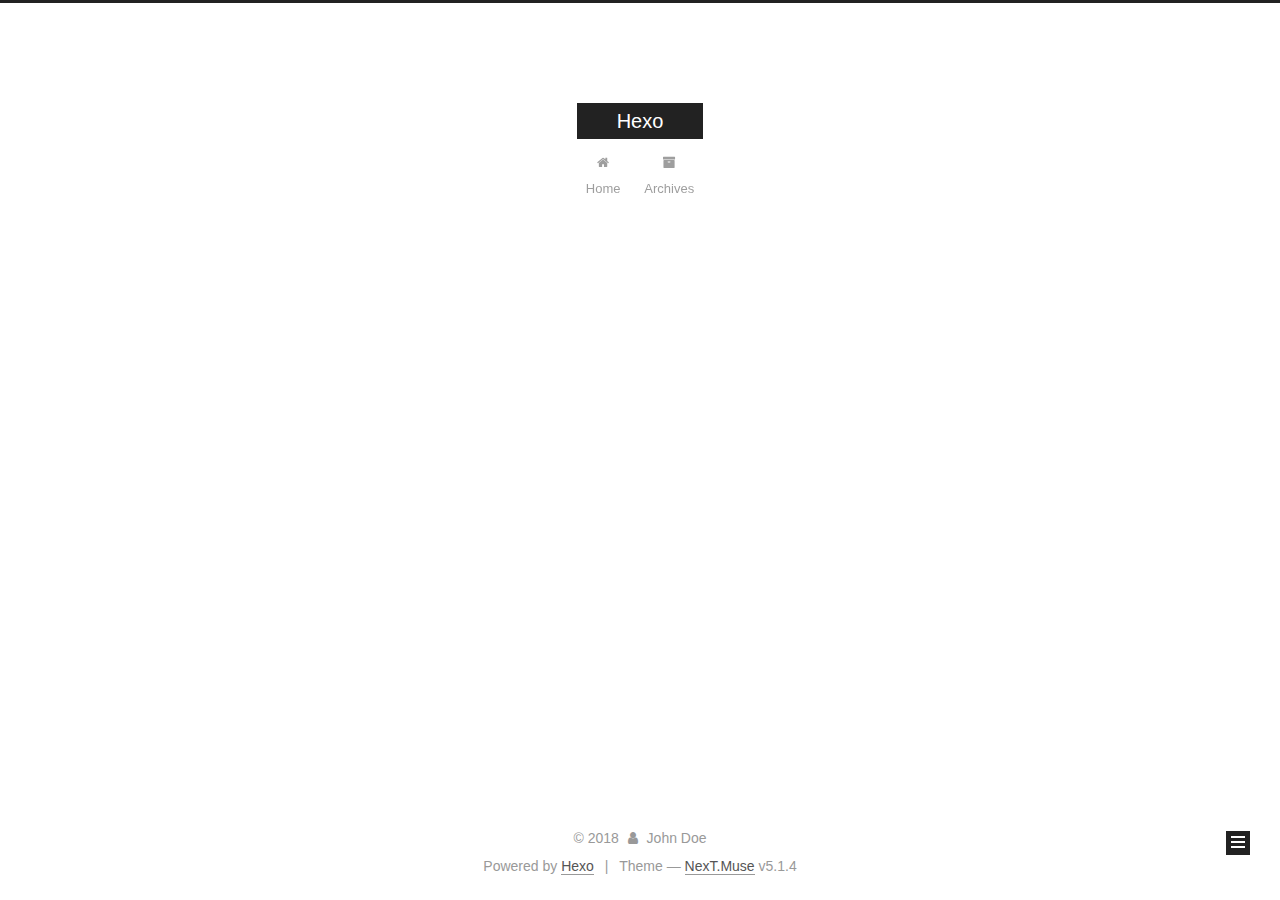
==== archives/index.html @ 078a1661 "Site updated: 2018-10-14 16:38:21" ====
<!DOCTYPE html>



  


<html class="theme-next muse use-motion" lang="">
<head>
  <meta charset="UTF-8"/>
<meta http-equiv="X-UA-Compatible" content="IE=edge" />
<meta name="viewport" content="width=device-width, initial-scale=1, maximum-scale=1"/>
<meta name="theme-color" content="#222">









<meta http-equiv="Cache-Control" content="no-transform" />
<meta http-equiv="Cache-Control" content="no-siteapp" />
















  
  
  <link href="/lib/fancybox/source/jquery.fancybox.css?v=2.1.5" rel="stylesheet" type="text/css" />







<link href="/lib/font-awesome/css/font-awesome.min.css?v=4.6.2" rel="stylesheet" type="text/css" />

<link href="/css/main.css?v=5.1.4" rel="stylesheet" type="text/css" />


  <link rel="apple-touch-icon" sizes="180x180" href="/images/apple-touch-icon-next.png?v=5.1.4">


  <link rel="icon" type="image/png" sizes="32x32" href="/images/favicon-32x32-next.png?v=5.1.4">


  <link rel="icon" type="image/png" sizes="16x16" href="/images/favicon-16x16-next.png?v=5.1.4">


  <link rel="mask-icon" href="/images/logo.svg?v=5.1.4" color="#222">





  <meta name="keywords" content="Hexo, NexT" />










<meta property="og:type" content="website">
<meta property="og:title" content="Hexo">
<meta property="og:url" content="http://yoursite.com/archives/index.html">
<meta property="og:site_name" content="Hexo">
<meta property="og:locale" content="default">
<meta name="twitter:card" content="summary">
<meta name="twitter:title" content="Hexo">



<script type="text/javascript" id="hexo.configurations">
  var NexT = window.NexT || {};
  var CONFIG = {
    root: '/',
    scheme: 'Muse',
    version: '5.1.4',
    sidebar: {"position":"left","display":"post","offset":12,"b2t":false,"scrollpercent":false,"onmobile":false},
    fancybox: true,
    tabs: true,
    motion: {"enable":true,"async":false,"transition":{"post_block":"fadeIn","post_header":"slideDownIn","post_body":"slideDownIn","coll_header":"slideLeftIn","sidebar":"slideUpIn"}},
    duoshuo: {
      userId: '0',
      author: 'Author'
    },
    algolia: {
      applicationID: '',
      apiKey: '',
      indexName: '',
      hits: {"per_page":10},
      labels: {"input_placeholder":"Search for Posts","hits_empty":"We didn't find any results for the search: ${query}","hits_stats":"${hits} results found in ${time} ms"}
    }
  };
</script>



  <link rel="canonical" href="http://yoursite.com/archives/"/>





  <title>Archive | Hexo</title>
  








</head>

<body itemscope itemtype="http://schema.org/WebPage" lang="default">

  
  
    
  

  <div class="container sidebar-position-left page-archive">
    <div class="headband"></div>

    <header id="header" class="header" itemscope itemtype="http://schema.org/WPHeader">
      <div class="header-inner"><div class="site-brand-wrapper">
  <div class="site-meta ">
    

    <div class="custom-logo-site-title">
      <a href="/"  class="brand" rel="start">
        <span class="logo-line-before"><i></i></span>
        <span class="site-title">Hexo</span>
        <span class="logo-line-after"><i></i></span>
      </a>
    </div>
      
        <p class="site-subtitle"></p>
      
  </div>

  <div class="site-nav-toggle">
    <button>
      <span class="btn-bar"></span>
      <span class="btn-bar"></span>
      <span class="btn-bar"></span>
    </button>
  </div>
</div>

<nav class="site-nav">
  

  
    <ul id="menu" class="menu">
      
        
        <li class="menu-item menu-item-home">
          <a href="/" rel="section">
            
              <i class="menu-item-icon fa fa-fw fa-home"></i> <br />
            
            Home
          </a>
        </li>
      
        
        <li class="menu-item menu-item-archives">
          <a href="/archives/" rel="section">
            
              <i class="menu-item-icon fa fa-fw fa-archive"></i> <br />
            
            Archives
          </a>
        </li>
      

      
    </ul>
  

  
</nav>



 </div>
    </header>

    <main id="main" class="main">
      <div class="main-inner">
        <div class="content-wrap">
          <div id="content" class="content">
            

  
  
  
  <div class="post-block archive">
    <div id="posts" class="posts-collapse">
      <span class="archive-move-on"></span>

      <span class="archive-page-counter">
        
        
        
          
        
        Um..! 2 posts in total. Keep on posting.
      </span>

      

        
        
        

        
          
          <div class="collection-title">
            <h1 class="archive-year" id="archive-year-2018">2018</h1>
          </div>
        
        

        

  <article class="post post-type-normal" itemscope itemtype="http://schema.org/Article">
    <header class="post-header">

      <h2 class="post-title">
        
            <a class="post-title-link" href="/2018/10/14/使用hexo搭建属于自己的博客/" itemprop="url">
              
                <span itemprop="name">使用hexo搭建属于自己的博客</span>
              
            </a>
        
      </h2>

      <div class="post-meta">
        <time class="post-time" itemprop="dateCreated"
              datetime="2018-10-14T15:47:25+08:00"
              content="2018-10-14" >
          10-14
        </time>
      </div>

    </header>
  </article>



      

        
        
        

        
        

        

  <article class="post post-type-normal" itemscope itemtype="http://schema.org/Article">
    <header class="post-header">

      <h2 class="post-title">
        
            <a class="post-title-link" href="/2018/10/14/hello-world/" itemprop="url">
              
                <span itemprop="name">Hello World</span>
              
            </a>
        
      </h2>

      <div class="post-meta">
        <time class="post-time" itemprop="dateCreated"
              datetime="2018-10-14T15:17:10+08:00"
              content="2018-10-14" >
          10-14
        </time>
      </div>

    </header>
  </article>



      

    </div>
  </div>
  
  
  

  



          </div>
          


          

        </div>
        
          
  
  <div class="sidebar-toggle">
    <div class="sidebar-toggle-line-wrap">
      <span class="sidebar-toggle-line sidebar-toggle-line-first"></span>
      <span class="sidebar-toggle-line sidebar-toggle-line-middle"></span>
      <span class="sidebar-toggle-line sidebar-toggle-line-last"></span>
    </div>
  </div>

  <aside id="sidebar" class="sidebar">
    
    <div class="sidebar-inner">

      

      

      <section class="site-overview-wrap sidebar-panel sidebar-panel-active">
        <div class="site-overview">
          <div class="site-author motion-element" itemprop="author" itemscope itemtype="http://schema.org/Person">
            
              <p class="site-author-name" itemprop="name">John Doe</p>
              <p class="site-description motion-element" itemprop="description"></p>
          </div>

          <nav class="site-state motion-element">

            
              <div class="site-state-item site-state-posts">
              
                <a href="/archives/">
              
                  <span class="site-state-item-count">2</span>
                  <span class="site-state-item-name">posts</span>
                </a>
              </div>
            

            

            

          </nav>

          

          

          
          

          
          

          

        </div>
      </section>

      

      

    </div>
  </aside>


        
      </div>
    </main>

    <footer id="footer" class="footer">
      <div class="footer-inner">
        <div class="copyright">&copy; <span itemprop="copyrightYear">2018</span>
  <span class="with-love">
    <i class="fa fa-user"></i>
  </span>
  <span class="author" itemprop="copyrightHolder">John Doe</span>

  
</div>


  <div class="powered-by">Powered by <a class="theme-link" target="_blank" href="https://hexo.io">Hexo</a></div>



  <span class="post-meta-divider">|</span>



  <div class="theme-info">Theme &mdash; <a class="theme-link" target="_blank" href="https://github.com/iissnan/hexo-theme-next">NexT.Muse</a> v5.1.4</div>




        







        
      </div>
    </footer>

    
      <div class="back-to-top">
        <i class="fa fa-arrow-up"></i>
        
      </div>
    

    

  </div>

  

<script type="text/javascript">
  if (Object.prototype.toString.call(window.Promise) !== '[object Function]') {
    window.Promise = null;
  }
</script>









  












  
  
    <script type="text/javascript" src="/lib/jquery/index.js?v=2.1.3"></script>
  

  
  
    <script type="text/javascript" src="/lib/fastclick/lib/fastclick.min.js?v=1.0.6"></script>
  

  
  
    <script type="text/javascript" src="/lib/jquery_lazyload/jquery.lazyload.js?v=1.9.7"></script>
  

  
  
    <script type="text/javascript" src="/lib/velocity/velocity.min.js?v=1.2.1"></script>
  

  
  
    <script type="text/javascript" src="/lib/velocity/velocity.ui.min.js?v=1.2.1"></script>
  

  
  
    <script type="text/javascript" src="/lib/fancybox/source/jquery.fancybox.pack.js?v=2.1.5"></script>
  


  


  <script type="text/javascript" src="/js/src/utils.js?v=5.1.4"></script>

  <script type="text/javascript" src="/js/src/motion.js?v=5.1.4"></script>



  
  

  

  


  <script type="text/javascript" src="/js/src/bootstrap.js?v=5.1.4"></script>



  


  




	





  





  












  





  

  

  

  
  

  

  

  

</body>
</html>
---- css/main.css ----
/* normalize.css v3.0.2 | MIT License | git.io/normalize */
html {
  font-family: sans-serif; /* 1 */
  -ms-text-size-adjust: 100%; /* 2 */
  -webkit-text-size-adjust: 100%; /* 2 */
}
body {
  margin: 0;
}
article,
aside,
details,
figcaption,
figure,
footer,
header,
hgroup,
main,
menu,
nav,
section,
summary {
  display: block;
}
audio,
canvas,
progress,
video {
  display: inline-block; /* 1 */
  vertical-align: baseline; /* 2 */
}
audio:not([controls]) {
  display: none;
  height: 0;
}
[hidden],
template {
  display: none;
}
a {
  background-color: transparent;
}
a:active,
a:hover {
  outline: 0;
}
abbr[title] {
  border-bottom: 1px dotted;
}
b,
strong {
  font-weight: bold;
}
dfn {
  font-style: italic;
}
h1 {
  font-size: 2em;
  margin: 0.67em 0;
}
mark {
  background: #ff0;
  color: #000;
}
small {
  font-size: 80%;
}
sub,
sup {
  font-size: 75%;
  line-height: 0;
  position: relative;
  vertical-align: baseline;
}
sup {
  top: -0.5em;
}
sub {
  bottom: -0.25em;
}
img {
  border: 0;
}
svg:not(:root) {
  overflow: hidden;
}
figure {
  margin: 1em 40px;
}
hr {
  -moz-box-sizing: content-box;
  box-sizing: content-box;
  height: 0;
}
pre {
  overflow: auto;
}
code,
kbd,
pre,
samp {
  font-family: monospace, monospace;
  font-size: 1em;
}
button,
input,
optgroup,
select,
textarea {
  color: inherit; /* 1 */
  font: inherit; /* 2 */
  margin: 0; /* 3 */
}
button {
  overflow: visible;
}
button,
select {
  text-transform: none;
}
button,
html input[type="button"],
input[type="reset"],
input[type="submit"] {
  -webkit-appearance: button; /* 2 */
  cursor: pointer; /* 3 */
}
button[disabled],
html input[disabled] {
  cursor: default;
}
button::-moz-focus-inner,
input::-moz-focus-inner {
  border: 0;
  padding: 0;
}
input {
  line-height: normal;
}
input[type="checkbox"],
input[type="radio"] {
  box-sizing: border-box; /* 1 */
  padding: 0; /* 2 */
}
input[type="number"]::-webkit-inner-spin-button,
input[type="number"]::-webkit-outer-spin-button {
  height: auto;
}
input[type="search"] {
  -webkit-appearance: textfield; /* 1 */
  -moz-box-sizing: content-box;
  -webkit-box-sizing: content-box; /* 2 */
  box-sizing: content-box;
}
input[type="search"]::-webkit-search-cancel-button,
input[type="search"]::-webkit-search-decoration {
  -webkit-appearance: none;
}
fieldset {
  border: 1px solid #c0c0c0;
  margin: 0 2px;
  padding: 0.35em 0.625em 0.75em;
}
legend {
  border: 0; /* 1 */
  padding: 0; /* 2 */
}
textarea {
  overflow: auto;
}
optgroup {
  font-weight: bold;
}
table {
  border-collapse: collapse;
  border-spacing: 0;
}
td,
th {
  padding: 0;
}
::selection {
  background: #262a30;
  color: #fff;
}
body {
  position: relative;
  font-family: 'Lato', "PingFang SC", "Microsoft YaHei", sans-serif;
  font-size: 14px;
  line-height: 2;
  color: #555;
  background: #fff;
}
@media (max-width: 767px) {
  body {
    padding-right: 0 !important;
  }
}
@media (min-width: 768px) and (max-width: 991px) {
  body {
    padding-right: 0 !important;
  }
}
@media (min-width: 1600px) {
  body {
    font-size: 16px;
  }
}
h1,
h2,
h3,
h4,
h5,
h6 {
  margin: 0;
  padding: 0;
  font-weight: bold;
  line-height: 1.5;
  font-family: 'Lato', "PingFang SC", "Microsoft YaHei", sans-serif;
}
h2,
h3,
h4,
h5,
h6 {
  margin: 20px 0 15px;
}
h1 {
  font-size: 22px;
}
@media (max-width: 767px) {
  h1 {
    font-size: 18px;
  }
}
h2 {
  font-size: 20px;
}
@media (max-width: 767px) {
  h2 {
    font-size: 16px;
  }
}
h3 {
  font-size: 18px;
}
@media (max-width: 767px) {
  h3 {
    font-size: 14px;
  }
}
h4 {
  font-size: 16px;
}
@media (max-width: 767px) {
  h4 {
    font-size: 12px;
  }
}
h5 {
  font-size: 14px;
}
@media (max-width: 767px) {
  h5 {
    font-size: 10px;
  }
}
h6 {
  font-size: 12px;
}
@media (max-width: 767px) {
  h6 {
    font-size: 8px;
  }
}
p {
  margin: 0 0 20px 0;
}
a {
  color: #555;
  text-decoration: none;
  outline: none;
  border-bottom: 1px solid #999;
  word-wrap: break-word;
}
a:hover {
  color: #222;
  border-bottom-color: #222;
}
blockquote {
  margin: 0;
  padding: 0;
}
img {
  display: block;
  margin: auto;
  max-width: 100%;
  height: auto;
}
hr {
  margin: 40px 0;
  height: 3px;
  border: none;
  background-color: #ddd;
  background-image: repeating-linear-gradient(-45deg, #fff, #fff 4px, transparent 4px, transparent 8px);
}
blockquote {
  padding: 0 15px;
  color: #666;
  border-left: 4px solid #ddd;
}
blockquote cite::before {
  content: "-";
  padding: 0 5px;
}
dt {
  font-weight: 700;
}
dd {
  margin: 0;
  padding: 0;
}
kbd {
  border: 1px solid #ccc;
  border-radius: 0.2em;
  box-shadow: 0.1em 0.1em 0.2em rgba(0,0,0,0.1);
  background-color: #f9f9f9;
  font-family: inherit;
  background-image: -webkit-linear-gradient(top, #eee, #fff, #eee);
  padding: 0.1em 0.3em;
  white-space: nowrap;
}
.text-left {
  text-align: left;
}
.text-center {
  text-align: center;
}
.text-right {
  text-align: right;
}
.text-justify {
  text-align: justify;
}
.text-nowrap {
  white-space: nowrap;
}
.text-lowercase {
  text-transform: lowercase;
}
.text-uppercase {
  text-transform: uppercase;
}
.text-capitalize {
  text-transform: capitalize;
}
.center-block {
  display: block;
  margin-left: auto;
  margin-right: auto;
}
.clearfix:before,
.clearfix:after {
  content: " ";
  display: table;
}
.clearfix:after {
  clear: both;
}
.pullquote {
  width: 45%;
}
.pullquote.left {
  float: left;
  margin-left: 5px;
  margin-right: 10px;
}
.pullquote.right {
  float: right;
  margin-left: 10px;
  margin-right: 5px;
}
.affix.affix.affix {
  position: fixed;
}
.translation {
  margin-top: -20px;
  font-size: 14px;
  color: #999;
}
.scrollbar-measure {
  width: 100px;
  height: 100px;
  overflow: scroll;
  position: absolute;
  top: -9999px;
}
.use-motion .motion-element {
  opacity: 0;
}
table {
  margin: 20px 0;
  width: 100%;
  border-collapse: collapse;
  border-spacing: 0;
  border: 1px solid #ddd;
  font-size: 14px;
  table-layout: fixed;
  word-wrap: break-all;
}
table>tbody>tr:nth-of-type(odd) {
  background-color: #f9f9f9;
}
table>tbody>tr:hover {
  background-color: #f5f5f5;
}
caption,
th,
td {
  padding: 8px;
  text-align: left;
  vertical-align: middle;
  font-weight: normal;
}
th,
td {
  border-bottom: 3px solid #ddd;
  border-right: 1px solid #eee;
}
th {
  padding-bottom: 10px;
  font-weight: 700;
}
td {
  border-bottom-width: 1px;
}
html,
body {
  height: 100%;
}
.container {
  position: relative;
  min-height: 100%;
}
.header-inner {
  margin: 0 auto;
  padding: 100px 0 70px;
  width: 700px;
}
@media (min-width: 1600px) {
  .container .header-inner {
    width: 900px;
  }
}
.main {
  padding-bottom: 150px;
}
.main-inner {
  margin: 0 auto;
  width: 700px;
}
@media (min-width: 1600px) {
  .container .main-inner {
    width: 900px;
  }
}
.footer {
  position: absolute;
  left: 0;
  bottom: 0;
  width: 100%;
  min-height: 50px;
}
.footer-inner {
  box-sizing: border-box;
  margin: 20px auto;
  width: 700px;
}
@media (min-width: 1600px) {
  .container .footer-inner {
    width: 900px;
  }
}
pre,
.highlight {
  overflow: auto;
  margin: 20px 0;
  padding: 0;
  font-size: 13px;
  color: #4d4d4c;
  background: #f7f7f7;
  line-height: 1.6;
}
pre,
code {
  font-family: consolas, Menlo, "PingFang SC", "Microsoft YaHei", monospace;
}
code {
  padding: 2px 4px;
  word-wrap: break-word;
  color: #555;
  background: #eee;
  border-radius: 3px;
  font-size: 13px;
}
pre {
  padding: 10px;
}
pre code {
  padding: 0;
  color: #4d4d4c;
  background: none;
  text-shadow: none;
}
.highlight {
  border-radius: 1px;
}
.highlight pre {
  border: none;
  margin: 0;
  padding: 10px 0;
}
.highlight table {
  margin: 0;
  width: auto;
  border: none;
}
.highlight td {
  border: none;
  padding: 0;
}
.highlight figcaption {
  font-size: 1em;
  color: #4d4d4c;
  line-height: 1em;
  margin-bottom: 1em;
}
.highlight figcaption:before,
.highlight figcaption:after {
  content: " ";
  display: table;
}
.highlight figcaption:after {
  clear: both;
}
.highlight figcaption a {
  float: right;
  color: #4d4d4c;
}
.highlight figcaption a:hover {
  border-bottom-color: #4d4d4c;
}
.highlight .gutter pre {
  padding-left: 10px;
  padding-right: 10px;
  color: #869194;
  text-align: right;
  background-color: #eff2f3;
}
.highlight .code pre {
  width: 100%;
  padding-left: 10px;
  padding-right: 10px;
  background-color: #f7f7f7;
}
.highlight .line {
  height: 20px;
}
.gutter {
  -webkit-user-select: none;
  -moz-user-select: none;
  -ms-user-select: none;
  user-select: none;
}
.gist table {
  width: auto;
}
.gist table td {
  border: none;
}
pre .deletion {
  background: #fdd;
}
pre .addition {
  background: #dfd;
}
pre .meta {
  color: #8959a8;
}
pre .comment {
  color: #8e908c;
}
pre .variable,
pre .attribute,
pre .tag,
pre .regexp,
pre .ruby .constant,
pre .xml .tag .title,
pre .xml .pi,
pre .xml .doctype,
pre .html .doctype,
pre .css .id,
pre .css .class,
pre .css .pseudo {
  color: #c82829;
}
pre .number,
pre .preprocessor,
pre .built_in,
pre .literal,
pre .params,
pre .constant,
pre .command {
  color: #f5871f;
}
pre .ruby .class .title,
pre .css .rules .attribute,
pre .string,
pre .value,
pre .inheritance,
pre .header,
pre .ruby .symbol,
pre .xml .cdata,
pre .special,
pre .number,
pre .formula {
  color: #718c00;
}
pre .title,
pre .css .hexcolor {
  color: #3e999f;
}
pre .function,
pre .python .decorator,
pre .python .title,
pre .ruby .function .title,
pre .ruby .title .keyword,
pre .perl .sub,
pre .javascript .title,
pre .coffeescript .title {
  color: #4271ae;
}
pre .keyword,
pre .javascript .function {
  color: #8959a8;
}
.full-image.full-image.full-image.full-image {
  border: none;
  max-width: 100%;
  width: auto;
  margin: 20px auto 25px;
}
@media (min-width: 992px) {
  .full-image.full-image.full-image.full-image {
    max-width: none;
    width: 110%;
    margin: 25px -5%;
  }
}
.blockquote-center,
.page-home .post-type-quote blockquote,
.page-post-detail .post-type-quote blockquote {
  position: relative;
  margin: 40px 0;
  padding: 0;
  border-left: none;
  text-align: center;
}
.blockquote-center::before,
.page-home .post-type-quote blockquote::before,
.page-post-detail .post-type-quote blockquote::before,
.blockquote-center::after,
.page-home .post-type-quote blockquote::after,
.page-post-detail .post-type-quote blockquote::after {
  position: absolute;
  content: ' ';
  display: block;
  width: 100%;
  height: 24px;
  opacity: 0.2;
  background-repeat: no-repeat;
  background-position: 0 -6px;
  background-size: 22px 22px;
}
.blockquote-center::before,
.page-home .post-type-quote blockquote::before,
.page-post-detail .post-type-quote blockquote::before {
  top: -20px;
  background-image: url("../images/quote-l.svg");
  border-top: 1px solid #ccc;
}
.blockquote-center::after,
.page-home .post-type-quote blockquote::after,
.page-post-detail .post-type-quote blockquote::after {
  bottom: -20px;
  background-image: url("../images/quote-r.svg");
  border-bottom: 1px solid #ccc;
  background-position: 100% 8px;
}
.blockquote-center p,
.page-home .post-type-quote blockquote p,
.page-post-detail .post-type-quote blockquote p,
.blockquote-center div,
.page-home .post-type-quote blockquote div,
.page-post-detail .post-type-quote blockquote div {
  text-align: center;
}
.post .post-body .group-picture img {
  box-sizing: border-box;
  padding: 0 3px;
  border: none;
}
.post .group-picture-row {
  overflow: hidden;
  margin-top: 6px;
}
.post .group-picture-row:first-child {
  margin-top: 0;
}
.post .group-picture-column {
  float: left;
}
.page-post-detail .post-body .group-picture-column {
  float: none;
  margin-top: 10px;
  width: auto !important;
}
.page-post-detail .post-body .group-picture-column img {
  margin: 0 auto;
}
.page-archive .group-picture-container {
  overflow: hidden;
}
.page-archive .group-picture-row {
  float: left;
}
.page-archive .group-picture-row:first-child {
  margin-top: 6px;
}
.page-archive .group-picture-column {
  max-width: 150px;
  max-height: 150px;
}
.post-body .note {
  position: relative;
  padding: 15px;
  margin-bottom: 20px;
  border: 1px solid #eee;
  border-left-width: 5px;
  border-radius: 3px;
}
.post-body .note h2,
.post-body .note h3,
.post-body .note h4,
.post-body .note h5,
.post-body .note h6 {
  margin-top: 0;
  margin-bottom: 0;
  border-bottom: initial;
  padding-top: 0 !important;
}
.post-body .note p:first-child,
.post-body .note ul:first-child,
.post-body .note ol:first-child,
.post-body .note table:first-child,
.post-body .note pre:first-child,
.post-body .note blockquote:first-child {
  margin-top: 0;
}
.post-body .note p:last-child,
.post-body .note ul:last-child,
.post-body .note ol:last-child,
.post-body .note table:last-child,
.post-body .note pre:last-child,
.post-body .note blockquote:last-child {
  margin-bottom: 0;
}
.post-body .note.default {
  border-left-color: #777;
}
.post-body .note.default h2,
.post-body .note.default h3,
.post-body .note.default h4,
.post-body .note.default h5,
.post-body .note.default h6 {
  color: #777;
}
.post-body .note.primary {
  border-left-color: #6f42c1;
}
.post-body .note.primary h2,
.post-body .note.primary h3,
.post-body .note.primary h4,
.post-body .note.primary h5,
.post-body .note.primary h6 {
  color: #6f42c1;
}
.post-body .note.info {
  border-left-color: #428bca;
}
.post-body .note.info h2,
.post-body .note.info h3,
.post-body .note.info h4,
.post-body .note.info h5,
.post-body .note.info h6 {
  color: #428bca;
}
.post-body .note.success {
  border-left-color: #5cb85c;
}
.post-body .note.success h2,
.post-body .note.success h3,
.post-body .note.success h4,
.post-body .note.success h5,
.post-body .note.success h6 {
  color: #5cb85c;
}
.post-body .note.warning {
  border-left-color: #f0ad4e;
}
.post-body .note.warning h2,
.post-body .note.warning h3,
.post-body .note.warning h4,
.post-body .note.warning h5,
.post-body .note.warning h6 {
  color: #f0ad4e;
}
.post-body .note.danger {
  border-left-color: #d9534f;
}
.post-body .note.danger h2,
.post-body .note.danger h3,
.post-body .note.danger h4,
.post-body .note.danger h5,
.post-body .note.danger h6 {
  color: #d9534f;
}
.post-body .label {
  display: inline;
  padding: 0 2px;
  white-space: nowrap;
}
.post-body .label.default {
  background-color: #f0f0f0;
}
.post-body .label.primary {
  background-color: #efe6f7;
}
.post-body .label.info {
  background-color: #e5f2f8;
}
.post-body .label.success {
  background-color: #e7f4e9;
}
.post-body .label.warning {
  background-color: #fcf6e1;
}
.post-body .label.danger {
  background-color: #fae8eb;
}
.post-body .tabs {
  position: relative;
  display: block;
  margin-bottom: 20px;
  padding-top: 10px;
}
.post-body .tabs ul.nav-tabs {
  margin: 0;
  padding: 0;
  display: flex;
  margin-bottom: -1px;
}
@media (max-width: 413px) {
  .post-body .tabs ul.nav-tabs {
    display: block;
    margin-bottom: 5px;
  }
}
.post-body .tabs ul.nav-tabs li.tab {
  list-style-type: none !important;
  margin: 0 0.25em 0 0;
  border-top: 3px solid transparent;
  border-left: 1px solid transparent;
  border-right: 1px solid transparent;
}
@media (max-width: 413px) {
  .post-body .tabs ul.nav-tabs li.tab {
    margin: initial;
    border-top: 1px solid transparent;
    border-left: 3px solid transparent;
    border-right: 1px solid transparent;
    border-bottom: 1px solid transparent;
  }
}
.post-body .tabs ul.nav-tabs li.tab a {
  outline: 0;
  border-bottom: initial;
  display: block;
  line-height: 1.8em;
  padding: 0.25em 0.75em;
  transition-duration: 0.2s;
  transition-timing-function: ease-out;
  transition-delay: 0s;
}
.post-body .tabs ul.nav-tabs li.tab a i {
  width: 1.285714285714286em;
}
.post-body .tabs ul.nav-tabs li.tab.active {
  border-top: 3px solid #fc6423;
  border-left: 1px solid #ddd;
  border-right: 1px solid #ddd;
  background-color: #fff;
}
@media (max-width: 413px) {
  .post-body .tabs ul.nav-tabs li.tab.active {
    border-top: 1px solid #ddd;
    border-left: 3px solid #fc6423;
    border-right: 1px solid #ddd;
    border-bottom: 1px solid #ddd;
  }
}
.post-body .tabs ul.nav-tabs li.tab.active a {
  cursor: default;
  color: #555;
}
.post-body .tabs .tab-content {
  background-color: #fff;
}
.post-body .tabs .tab-content .tab-pane {
  border: 1px solid #ddd;
  padding: 20px 20px 0 20px;
}
.post-body .tabs .tab-content .tab-pane:not(.active) {
  display: none !important;
}
.post-body .tabs .tab-content .tab-pane.active {
  display: block !important;
}
.btn {
  display: inline-block;
  padding: 0 20px;
  font-size: 14px;
  color: #fff;
  background: #222;
  border: 2px solid #222;
  text-decoration: none;
  border-radius: 0;
  transition-property: background-color;
  transition-duration: 0.2s;
  transition-timing-function: ease-in-out;
  transition-delay: 0s;
  line-height: 2;
}
.btn:hover {
  border-color: #222;
  color: #222;
  background: #fff;
}
.btn +.btn {
  margin: 0 0 8px 8px;
}
.btn .fa-fw {
  width: 1.285714285714286em;
  text-align: left;
}
.btn-bar {
  display: block;
  width: 22px;
  height: 2px;
  background: #555;
  border-radius: 1px;
}
.btn-bar+.btn-bar {
  margin-top: 4px;
}
.pagination {
  margin: 120px 0 40px;
  text-align: center;
  border-top: 1px solid #eee;
}
.page-number-basic,
.pagination .prev,
.pagination .next,
.pagination .page-number,
.pagination .space {
  display: inline-block;
  position: relative;
  top: -1px;
  margin: 0 10px;
  padding: 0 11px;
}
@media (max-width: 767px) {
  .page-number-basic,
  .pagination .prev,
  .pagination .next,
  .pagination .page-number,
  .pagination .space {
    margin: 0 5px;
  }
}
.pagination .prev,
.pagination .next,
.pagination .page-number {
  border-bottom: 0;
  border-top: 1px solid #eee;
  transition-property: border-color;
  transition-duration: 0.2s;
  transition-timing-function: ease-in-out;
  transition-delay: 0s;
}
.pagination .prev:hover,
.pagination .next:hover,
.pagination .page-number:hover {
  border-top-color: #222;
}
.pagination .space {
  padding: 0;
  margin: 0;
}
.pagination .prev {
  margin-left: 0;
}
.pagination .next {
  margin-right: 0;
}
.pagination .page-number.current {
  color: #fff;
  background: #ccc;
  border-top-color: #ccc;
}
@media (max-width: 767px) {
  .pagination {
    border-top: none;
  }
  .pagination .prev,
  .pagination .next,
  .pagination .page-number {
    margin-bottom: 10px;
    border-top: 0;
    border-bottom: 1px solid #eee;
    padding: 0 10px;
  }
  .pagination .prev:hover,
  .pagination .next:hover,
  .pagination .page-number:hover {
    border-bottom-color: #222;
  }
}
.comments {
  margin: 60px 20px 0;
}
.tag-cloud {
  text-align: center;
}
.tag-cloud a {
  display: inline-block;
  margin: 10px;
}
.back-to-top {
  box-sizing: border-box;
  position: fixed;
  bottom: -100px;
  right: 30px;
  z-index: 1050;
  padding: 0 6px;
  width: 24px;
  background: #222;
  font-size: 12px;
  opacity: 1;
  color: #fff;
  cursor: pointer;
  text-align: center;
  -webkit-transform: translateZ(0);
  transition-property: bottom;
  transition-duration: 0.2s;
  transition-timing-function: ease-in-out;
  transition-delay: 0s;
}
@media (min-width: 768px) and (max-width: 991px) {
  .back-to-top {
    display: none !important;
  }
}
@media (max-width: 767px) {
  .back-to-top {
    display: none !important;
  }
}
.back-to-top.back-to-top-on {
  bottom: 19px;
}
.header {
  background: transparent;
}
.header-inner {
  position: relative;
}
.headband {
  height: 3px;
  background: #222;
}
.site-meta {
  margin: 0;
  text-align: center;
}
@media (max-width: 767px) {
  .site-meta {
    text-align: center;
  }
}
.brand {
  position: relative;
  display: inline-block;
  padding: 0 40px;
  color: #fff;
  background: #222;
  border-bottom: none;
}
.brand:hover {
  color: #fff;
}
.logo {
  display: inline-block;
  margin-right: 5px;
  line-height: 36px;
  vertical-align: top;
}
.site-title {
  display: inline-block;
  vertical-align: top;
  line-height: 36px;
  font-size: 20px;
  font-weight: normal;
  font-family: 'Lato', "PingFang SC", "Microsoft YaHei", sans-serif;
}
.site-subtitle {
  margin-top: 10px;
  font-size: 13px;
  color: #999;
}
.use-motion .brand {
  opacity: 0;
}
.use-motion .logo,
.use-motion .site-title,
.use-motion .site-subtitle {
  opacity: 0;
  position: relative;
  top: -10px;
}
.site-nav-toggle {
  display: none;
  position: absolute;
  top: 10px;
  left: 10px;
}
@media (max-width: 767px) {
  .site-nav-toggle {
    display: block;
  }
}
.site-nav-toggle button {
  margin-top: 2px;
  padding: 9px 10px;
  background: transparent;
  border: none;
}
@media (max-width: 767px) {
  .site-nav {
    display: none;
    margin: 0 -10px;
    padding: 0 10px;
    clear: both;
    border-top: 1px solid #ddd;
  }
}
@media (min-width: 768px) and (max-width: 991px) {
  .site-nav {
    display: block !important;
  }
}
@media (min-width: 992px) {
  .site-nav {
    display: block !important;
  }
}
.menu {
  margin-top: 20px;
  padding-left: 0;
  text-align: center;
}
.menu .menu-item {
  display: inline-block;
  margin: 0 10px;
  list-style: none;
}
@media screen and (max-width: 767px) {
  .menu .menu-item {
    margin-top: 10px;
  }
}
.menu .menu-item a {
  display: block;
  font-size: 13px;
  line-height: inherit;
  border-bottom: 1px solid transparent;
  transition-property: border-color;
  transition-duration: 0.2s;
  transition-timing-function: ease-in-out;
  transition-delay: 0s;
}
.menu .menu-item a:hover {
  border-bottom-color: #222;
}
.menu .menu-item .fa {
  margin-right: 5px;
}
.use-motion .menu-item {
  opacity: 0;
}
.post-body {
  font-family: 'Lato', "PingFang SC", "Microsoft YaHei", sans-serif;
}
@media (max-width: 767px) {
  .post-body {
    word-break: break-word;
  }
}
.post-body .fancybox img {
  display: block !important;
  margin: 0 auto;
  cursor: pointer;
  cursor: zoom-in;
  cursor: -webkit-zoom-in;
}
.post-body .image-caption,
.post-body .figure .caption {
  margin: -20px auto 15px;
  text-align: center;
  font-size: 14px;
  color: #999;
  font-weight: bold;
  line-height: 1;
}
.post-sticky-flag {
  display: inline-block;
  font-size: 16px;
  -ms-transform: rotate(30deg);
  -webkit-transform: rotate(30deg);
  -moz-transform: rotate(30deg);
  -ms-transform: rotate(30deg);
  -o-transform: rotate(30deg);
  transform: rotate(30deg);
}
.use-motion .post-block,
.use-motion .pagination,
.use-motion .comments {
  opacity: 0;
}
.use-motion .post-header {
  opacity: 0;
}
.use-motion .post-body {
  opacity: 0;
}
.use-motion .collection-title {
  opacity: 0;
}
.posts-expand {
  padding-top: 40px;
}
@media (max-width: 767px) {
  .posts-expand {
    margin: 0 20px;
  }
  .post-body pre .gutter pre {
    padding-right: 10px;
  }
  .post-body .highlight {
    margin-left: 0px;
    margin-right: 0px;
    padding: 0;
  }
  .post-body .highlight .gutter pre {
    padding-right: 10px;
  }
}
@media (min-width: 992px) {
  .posts-expand .post-body {
    text-align: justify;
  }
}
.posts-expand .post-body h2,
.posts-expand .post-body h3,
.posts-expand .post-body h4,
.posts-expand .post-body h5,
.posts-expand .post-body h6 {
  padding-top: 10px;
}
.posts-expand .post-body h2 .header-anchor,
.posts-expand .post-body h3 .header-anchor,
.posts-expand .post-body h4 .header-anchor,
.posts-expand .post-body h5 .header-anchor,
.posts-expand .post-body h6 .header-anchor {
  float: right;
  margin-left: 10px;
  color: #ccc;
  border-bottom-style: none;
  visibility: hidden;
}
.posts-expand .post-body h2 .header-anchor:hover,
.posts-expand .post-body h3 .header-anchor:hover,
.posts-expand .post-body h4 .header-anchor:hover,
.posts-expand .post-body h5 .header-anchor:hover,
.posts-expand .post-body h6 .header-anchor:hover {
  color: inherit;
}
.posts-expand .post-body h2:hover .header-anchor,
.posts-expand .post-body h3:hover .header-anchor,
.posts-expand .post-body h4:hover .header-anchor,
.posts-expand .post-body h5:hover .header-anchor,
.posts-expand .post-body h6:hover .header-anchor {
  visibility: visible;
}
.posts-expand .post-body ul li {
  list-style: circle;
}
.posts-expand .post-body img {
  box-sizing: border-box;
  margin: auto;
  padding: 3px;
  border: 1px solid #ddd;
}
.posts-expand .post-body .fancybox img {
  margin: 0 auto 25px;
}
@media (max-width: 767px) {
  .posts-collapse {
    margin: 0 20px;
  }
  .posts-collapse .post-title,
  .posts-collapse .post-meta {
    display: block;
    width: auto;
    text-align: left;
  }
}
.posts-collapse {
  position: relative;
  z-index: 1010;
  margin-left: 55px;
}
.posts-collapse::after {
  content: " ";
  position: absolute;
  top: 20px;
  left: 0;
  margin-left: -2px;
  width: 4px;
  height: 100%;
  background: #f5f5f5;
  z-index: -1;
}
@media (max-width: 767px) {
  .posts-collapse {
    margin: 0 20px;
  }
}
.posts-collapse .collection-title {
  position: relative;
  margin: 60px 0;
}
.posts-collapse .collection-title h1,
.posts-collapse .collection-title h2 {
  margin-left: 20px;
}
.posts-collapse .collection-title small {
  color: #bbb;
  margin-left: 5px;
}
.posts-collapse .collection-title::before {
  content: " ";
  position: absolute;
  left: 0;
  top: 50%;
  margin-left: -4px;
  margin-top: -4px;
  width: 8px;
  height: 8px;
  background: #bbb;
  border-radius: 50%;
}
.posts-collapse .post {
  margin: 30px 0;
}
.posts-collapse .post-header {
  position: relative;
  transition-duration: 0.2s;
  transition-timing-function: ease-in-out;
  transition-delay: 0s;
  transition-property: border;
  border-bottom: 1px dashed #ccc;
}
.posts-collapse .post-header::before {
  content: " ";
  position: absolute;
  left: 0;
  top: 12px;
  width: 6px;
  height: 6px;
  margin-left: -4px;
  background: #bbb;
  border-radius: 50%;
  border: 1px solid #fff;
  transition-duration: 0.2s;
  transition-timing-function: ease-in-out;
  transition-delay: 0s;
  transition-property: background;
}
.posts-collapse .post-header:hover {
  border-bottom-color: #666;
}
.posts-collapse .post-header:hover::before {
  background: #222;
}
.posts-collapse .post-meta {
  position: absolute;
  font-size: 12px;
  left: 20px;
  top: 5px;
}
.posts-collapse .post-comments-count {
  display: none;
}
.posts-collapse .post-title {
  margin-left: 60px;
  font-size: 16px;
  font-weight: normal;
  line-height: inherit;
}
.posts-collapse .post-title::after {
  margin-left: 3px;
  opacity: 0.6;
}
.posts-collapse .post-title a {
  color: #666;
  border-bottom: none;
}
.page-home .post-type-quote .post-header,
.page-post-detail .post-type-quote .post-header,
.page-home .post-type-quote .post-tags,
.page-post-detail .post-type-quote .post-tags {
  display: none;
}
.posts-expand .post-title {
  text-align: center;
  word-break: break-word;
  font-weight: 400;
}
.posts-expand .post-title-link {
  display: inline-block;
  position: relative;
  color: #555;
  border-bottom: none;
  line-height: 1.2;
  vertical-align: top;
}
.posts-expand .post-title-link::before {
  content: "";
  position: absolute;
  width: 100%;
  height: 2px;
  bottom: 0;
  left: 0;
  background-color: #000;
  visibility: hidden;
  -webkit-transform: scaleX(0);
  -moz-transform: scaleX(0);
  -ms-transform: scaleX(0);
  -o-transform: scaleX(0);
  transform: scaleX(0);
  transition-duration: 0.2s;
  transition-timing-function: ease-in-out;
  transition-delay: 0s;
}
.posts-expand .post-title-link:hover::before {
  visibility: visible;
  -webkit-transform: scaleX(1);
  -moz-transform: scaleX(1);
  -ms-transform: scaleX(1);
  -o-transform: scaleX(1);
  transform: scaleX(1);
}
.posts-expand .post-title-link .fa {
  font-size: 16px;
}
.posts-expand .post-meta {
  margin: 3px 0 60px 0;
  color: #999;
  font-family: 'Lato', "PingFang SC", "Microsoft YaHei", sans-serif;
  font-size: 12px;
  text-align: center;
}
.posts-expand .post-meta .post-category-list {
  display: inline-block;
  margin: 0;
  padding: 3px;
}
.posts-expand .post-meta .post-category-list-link {
  color: #999;
}
.posts-expand .post-meta .post-description {
  font-size: 14px;
  margin-top: 2px;
}
.post-meta-divider {
  margin: 0 0.5em;
}
.post-meta-item-icon {
  margin-right: 3px;
}
@media (min-width: 768px) and (max-width: 991px) {
  .post-meta-item-icon {
    display: inline-block;
  }
}
@media (max-width: 767px) {
  .post-meta-item-icon {
    display: inline-block;
  }
}
@media (min-width: 768px) and (max-width: 991px) {
  .post-meta-item-text {
    display: none;
  }
}
@media (max-width: 767px) {
  .post-meta-item-text {
    display: none;
  }
}
@media (max-width: 767px) {
  .posts-expand .post-comments-count {
    display: none;
  }
}
.post-button {
  margin-top: 40px;
}
.posts-expand .post-tags {
  margin-top: 40px;
  text-align: center;
}
.posts-expand .post-tags a {
  display: inline-block;
  margin-right: 10px;
  font-size: 13px;
}
.post-nav {
  display: table;
  margin-top: 15px;
  width: 100%;
  border-top: 1px solid #eee;
}
.post-nav-divider {
  display: table-cell;
  width: 10%;
}
.post-nav-item {
  display: table-cell;
  padding: 10px 0 0 0;
  width: 45%;
  vertical-align: top;
}
.post-nav-item a {
  position: relative;
  display: block;
  line-height: 25px;
  font-size: 14px;
  color: #555;
  border-bottom: none;
}
.post-nav-item a:hover {
  color: #222;
  border-bottom: none;
}
.post-nav-item a:active {
  top: 2px;
}
.post-nav-item .fa {
  position: absolute;
  top: 8px;
  left: 0;
  font-size: 12px;
}
.post-nav-next a {
  padding-left: 15px;
}
.post-nav-prev {
  text-align: right;
}
.post-nav-prev a {
  padding-right: 15px;
}
.post-nav-prev .fa {
  right: 0;
  left: auto;
}
.posts-expand .post-eof {
  display: block;
  margin: 80px auto 60px;
  width: 8%;
  height: 1px;
  background: #ccc;
  text-align: center;
}
.post:last-child .post-eof.post-eof.post-eof {
  display: none;
}
.post-gallery {
  display: table;
  table-layout: fixed;
  width: 100%;
  border-collapse: separate;
}
.post-gallery-row {
  display: table-row;
}
.post-gallery .post-gallery-img {
  display: table-cell;
  text-align: center;
  vertical-align: middle;
  border: none;
}
.post-gallery .post-gallery-img img {
  max-width: 100%;
  max-height: 100%;
  border: none;
}
.fancybox-close,
.fancybox-close:hover {
  border: none;
}
.rtl.post-body p,
.rtl.post-body a,
.rtl.post-body h1,
.rtl.post-body h2,
.rtl.post-body h3,
.rtl.post-body h4,
.rtl.post-body h5,
.rtl.post-body h6,
.rtl.post-body li,
.rtl.post-body ul,
.rtl.post-body ol {
  direction: rtl;
  font-family: UKIJ Ekran;
}
.rtl.post-title {
  font-family: UKIJ Ekran;
}
.sidebar {
  position: fixed;
  right: 0;
  top: 0;
  bottom: 0;
  width: 0;
  z-index: 1040;
  box-shadow: inset 0 2px 6px #000;
  background: #222;
  -webkit-transform: translateZ(0);
}
.sidebar a {
  color: #999;
  border-bottom-color: #555;
}
.sidebar a:hover {
  color: #eee;
}
@media (min-width: 768px) and (max-width: 991px) {
  .sidebar {
    display: none !important;
  }
}
@media (max-width: 767px) {
  .sidebar {
    display: none !important;
  }
}
.sidebar-inner {
  position: relative;
  padding: 20px 10px;
  color: #999;
  text-align: center;
}
.site-overview-wrap {
  overflow: hidden;
}
.site-overview {
  overflow-y: auto;
  overflow-x: hidden;
}
.sidebar-toggle {
  position: fixed;
  right: 30px;
  bottom: 45px;
  width: 14px;
  height: 14px;
  padding: 5px;
  background: #222;
  line-height: 0;
  z-index: 1050;
  cursor: pointer;
  -webkit-transform: translateZ(0);
}
@media (min-width: 768px) and (max-width: 991px) {
  .sidebar-toggle {
    display: none !important;
  }
}
@media (max-width: 767px) {
  .sidebar-toggle {
    display: none !important;
  }
}
.sidebar-toggle-line {
  position: relative;
  display: inline-block;
  vertical-align: top;
  height: 2px;
  width: 100%;
  background: #fff;
  margin-top: 3px;
}
.sidebar-toggle-line:first-child {
  margin-top: 0;
}
.site-author-image {
  display: block;
  margin: 0 auto;
  padding: 2px;
  max-width: 96px;
  height: auto;
  border: 2px solid #333;
}
.site-author-name {
  margin: 5px 0 0;
  text-align: center;
  color: #f5f5f5;
  font-weight: normal;
}
.site-description {
  margin-top: 5px;
  text-align: center;
  font-size: 14px;
  color: #999;
}
.site-state {
  overflow: hidden;
  line-height: 1.4;
  white-space: nowrap;
  text-align: center;
}
.site-state-item {
  display: inline-block;
  padding: 0 15px;
  border-left: 1px solid #333;
}
.site-state-item:first-child {
  border-left: none;
}
.site-state-item a {
  border-bottom: none;
}
.site-state-item-count {
  display: block;
  text-align: center;
  color: inherit;
  font-weight: 600;
  font-size: 18px;
}
.site-state-item-name {
  font-size: 13px;
  color: inherit;
}
.feed-link {
  margin-top: 20px;
}
.feed-link a {
  display: inline-block;
  padding: 0 15px;
  color: #fc6423;
  border: 1px solid #fc6423;
  border-radius: 4px;
}
.feed-link a i {
  color: #fc6423;
  font-size: 14px;
}
.feed-link a:hover {
  color: #fff;
  background: #fc6423;
}
.feed-link a:hover i {
  color: #fff;
}
.links-of-author {
  margin-top: 20px;
}
.links-of-author a {
  display: inline-block;
  vertical-align: middle;
  margin-right: 10px;
  margin-bottom: 10px;
  border-bottom-color: #555;
  font-size: 13px;
}
.links-of-author a:before {
  display: inline-block;
  vertical-align: middle;
  margin-right: 3px;
  content: " ";
  width: 4px;
  height: 4px;
  border-radius: 50%;
  background: #5d535b;
}
.links-of-blogroll {
  font-size: 13px;
}
.links-of-blogroll-title {
  margin-top: 20px;
  font-size: 14px;
  font-weight: 600;
}
.links-of-blogroll-list {
  margin: 0;
  padding: 0;
  list-style: none;
}
.links-of-blogroll-item {
  padding: 2px 10px;
}
.links-of-blogroll-item a {
  max-width: 280px;
  box-sizing: border-box;
  display: inline-block;
  overflow: hidden;
  white-space: nowrap;
  text-overflow: ellipsis;
}
.sidebar-nav {
  margin: 0 0 20px;
  padding-left: 0;
}
.sidebar-nav li {
  display: inline-block;
  cursor: pointer;
  border-bottom: 1px solid transparent;
  font-size: 14px;
  color: #555;
}
.sidebar-nav li:hover {
  color: #f5f5f5;
}
.page-post-detail .sidebar-nav-toc {
  padding: 0 5px;
}
.page-post-detail .sidebar-nav-overview {
  margin-left: 10px;
}
.sidebar-nav .sidebar-nav-active {
  color: #87daff;
  border-bottom-color: #87daff;
}
.sidebar-nav .sidebar-nav-active:hover {
  color: #87daff;
}
.sidebar-panel {
  display: none;
}
.sidebar-panel-active {
  display: block;
}
.post-toc-empty {
  font-size: 14px;
  color: #666;
}
.post-toc-wrap {
  overflow: hidden;
}
.post-toc {
  overflow: auto;
}
.post-toc ol {
  margin: 0;
  padding: 0 2px 5px 10px;
  text-align: left;
  list-style: none;
  font-size: 14px;
}
.post-toc ol > ol {
  padding-left: 0;
}
.post-toc ol a {
  transition-duration: 0.2s;
  transition-timing-function: ease-in-out;
  transition-delay: 0s;
  transition-property: all;
  color: #999;
  border-bottom-color: #555;
}
.post-toc ol a:hover {
  color: #ccc;
  border-bottom-color: #ccc;
}
.post-toc .nav-item {
  overflow: hidden;
  text-overflow: ellipsis;
  text-align: justify;
  white-space: nowrap;
  line-height: 1.8;
}
.post-toc .nav .nav-child {
  display: none;
}
.post-toc .nav .active > .nav-child {
  display: block;
}
.post-toc .nav .active-current > .nav-child {
  display: block;
}
.post-toc .nav .active-current > .nav-child > .nav-item {
  display: block;
}
.post-toc .nav .active > a {
  color: #87daff;
  border-bottom-color: #87daff;
}
.post-toc .nav .active-current > a {
  color: #87daff;
}
.post-toc .nav .active-current > a:hover {
  color: #87daff;
}
.footer {
  font-size: 14px;
  color: #999;
}
.footer img {
  border: none;
}
.footer-inner {
  text-align: center;
}
.with-love {
  display: inline-block;
  margin: 0 5px;
}
.powered-by,
.theme-info {
  display: inline-block;
}
.cc-license {
  margin-top: 10px;
  text-align: center;
}
.cc-license .cc-opacity {
  opacity: 0.7;
  border-bottom: none;
}
.cc-license .cc-opacity:hover {
  opacity: 0.9;
}
.cc-license img {
  display: inline-block;
}
.theme-next #ds-thread #ds-reset {
  color: #555;
}
.theme-next #ds-thread #ds-reset .ds-replybox {
  margin-bottom: 30px;
}
.theme-next #ds-thread #ds-reset .ds-replybox .ds-avatar,
.theme-next #ds-reset .ds-avatar img {
  box-shadow: none;
}
.theme-next #ds-thread #ds-reset .ds-textarea-wrapper {
  border-color: #c7d4e1;
  background: none;
  border-top-right-radius: 3px;
  border-top-left-radius: 3px;
}
.theme-next #ds-thread #ds-reset .ds-textarea-wrapper textarea {
  height: 60px;
}
.theme-next #ds-reset .ds-rounded-top {
  border-radius: 0;
}
.theme-next #ds-thread #ds-reset .ds-post-toolbar {
  box-sizing: border-box;
  border: 1px solid #c7d4e1;
  background: #f6f8fa;
}
.theme-next #ds-thread #ds-reset .ds-post-options {
  height: 40px;
  border: none;
  background: none;
}
.theme-next #ds-thread #ds-reset .ds-toolbar-buttons {
  top: 11px;
}
.theme-next #ds-thread #ds-reset .ds-sync {
  top: 5px;
}
.theme-next #ds-thread #ds-reset .ds-post-button {
  top: 4px;
  right: 5px;
  width: 90px;
  height: 30px;
  border: 1px solid #c5ced7;
  border-radius: 3px;
  background-image: linear-gradient(#fbfbfc, #f5f7f9);
  color: #60676d;
}
.theme-next #ds-thread #ds-reset .ds-post-button:hover {
  background-position: 0 -30px;
  color: #60676d;
}
.theme-next #ds-thread #ds-reset .ds-comments-info {
  padding: 10px 0;
}
.theme-next #ds-thread #ds-reset .ds-sort {
  display: none;
}
.theme-next #ds-thread #ds-reset li.ds-tab a.ds-current {
  border: none;
  background: #f6f8fa;
  color: #60676d;
}
.theme-next #ds-thread #ds-reset li.ds-tab a.ds-current:hover {
  background-color: #e9f0f7;
  color: #60676d;
}
.theme-next #ds-thread #ds-reset li.ds-tab a {
  border-radius: 2px;
  padding: 5px;
}
.theme-next #ds-thread #ds-reset .ds-login-buttons p {
  color: #999;
  line-height: 36px;
}
.theme-next #ds-thread #ds-reset .ds-login-buttons .ds-service-list li {
  height: 28px;
}
.theme-next #ds-thread #ds-reset .ds-service-list a {
  background: none;
  padding: 5px;
  border: 1px solid;
  border-radius: 3px;
  text-align: center;
}
.theme-next #ds-thread #ds-reset .ds-service-list a:hover {
  color: #fff;
  background: #666;
}
.theme-next #ds-thread #ds-reset .ds-service-list .ds-weibo {
  color: #fc9b00;
  border-color: #fc9b00;
}
.theme-next #ds-thread #ds-reset .ds-service-list .ds-weibo:hover {
  background: #fc9b00;
}
.theme-next #ds-thread #ds-reset .ds-service-list .ds-qq {
  color: #60a3ec;
  border-color: #60a3ec;
}
.theme-next #ds-thread #ds-reset .ds-service-list .ds-qq:hover {
  background: #60a3ec;
}
.theme-next #ds-thread #ds-reset .ds-service-list .ds-renren {
  color: #2e7ac4;
  border-color: #2e7ac4;
}
.theme-next #ds-thread #ds-reset .ds-service-list .ds-renren:hover {
  background: #2e7ac4;
}
.theme-next #ds-thread #ds-reset .ds-service-list .ds-douban {
  color: #37994c;
  border-color: #37994c;
}
.theme-next #ds-thread #ds-reset .ds-service-list .ds-douban:hover {
  background: #37994c;
}
.theme-next #ds-thread #ds-reset .ds-service-list .ds-kaixin {
  color: #fef20d;
  border-color: #fef20d;
}
.theme-next #ds-thread #ds-reset .ds-service-list .ds-kaixin:hover {
  background: #fef20d;
}
.theme-next #ds-thread #ds-reset .ds-service-list .ds-netease {
  color: #f00;
  border-color: #f00;
}
.theme-next #ds-thread #ds-reset .ds-service-list .ds-netease:hover {
  background: #f00;
}
.theme-next #ds-thread #ds-reset .ds-service-list .ds-sohu {
  color: #ffcb05;
  border-color: #ffcb05;
}
.theme-next #ds-thread #ds-reset .ds-service-list .ds-sohu:hover {
  background: #ffcb05;
}
.theme-next #ds-thread #ds-reset .ds-service-list .ds-baidu {
  color: #2831e0;
  border-color: #2831e0;
}
.theme-next #ds-thread #ds-reset .ds-service-list .ds-baidu:hover {
  background: #2831e0;
}
.theme-next #ds-thread #ds-reset .ds-service-list .ds-google {
  color: #166bec;
  border-color: #166bec;
}
.theme-next #ds-thread #ds-reset .ds-service-list .ds-google:hover {
  background: #166bec;
}
.theme-next #ds-thread #ds-reset .ds-service-list .ds-weixin {
  color: #00ce0d;
  border-color: #00ce0d;
}
.theme-next #ds-thread #ds-reset .ds-service-list .ds-weixin:hover {
  background: #00ce0d;
}
.theme-next #ds-thread #ds-reset .ds-service-list .ds-more-services {
  border: none;
}
.theme-next #ds-thread #ds-reset .ds-service-list .ds-more-services:hover {
  background: none;
}
.theme-next #ds-reset .duoshuo-ua-admin {
  display: inline-block;
  color: #f00;
}
.theme-next #ds-reset .duoshuo-ua-platform,
.theme-next #ds-reset .duoshuo-ua-browser {
  color: #ccc;
}
.theme-next #ds-reset .duoshuo-ua-platform .fa,
.theme-next #ds-reset .duoshuo-ua-browser .fa {
  display: inline-block;
  margin-right: 3px;
}
.theme-next #ds-reset .duoshuo-ua-separator {
  display: inline-block;
  margin-left: 5px;
}
.theme-next .this_ua {
  background-color: #ccc !important;
  border-radius: 4px;
  padding: 0 5px !important;
  margin: 1px 1px !important;
  border: 1px solid #bbb !important;
  color: #fff;
  display: inline-block !important;
}
.theme-next .this_ua.admin {
  background-color: #d9534f !important;
  border-color: #d9534f !important;
}
.theme-next .this_ua.platform.iOS,
.theme-next .this_ua.platform.Mac,
.theme-next .this_ua.platform.Windows {
  background-color: #39b3d7 !important;
  border-color: #46b8da !important;
}
.theme-next .this_ua.platform.Linux {
  background-color: #3a3a3a !important;
  border-color: #1f1f1f !important;
}
.theme-next .this_ua.platform.Android {
  background-color: #00c47d !important;
  border-color: #01b171 !important;
}
.theme-next .this_ua.browser.Mobile,
.theme-next .this_ua.browser.Chrome {
  background-color: #5cb85c !important;
  border-color: #4cae4c !important;
}
.theme-next .this_ua.browser.Firefox {
  background-color: #f0ad4e !important;
  border-color: #eea236 !important;
}
.theme-next .this_ua.browser.Maxthon,
.theme-next .this_ua.browser.IE {
  background-color: #428bca !important;
  border-color: #357ebd !important;
}
.theme-next .this_ua.browser.baidu,
.theme-next .this_ua.browser.UCBrowser,
.theme-next .this_ua.browser.Opera {
  background-color: #d9534f !important;
  border-color: #d43f3a !important;
}
.theme-next .this_ua.browser.Android,
.theme-next .this_ua.browser.QQBrowser {
  background-color: #78ace9 !important;
  border-color: #4cae4c !important;
}
.post-spread {
  margin-top: 20px;
  text-align: center;
}
.jiathis_style {
  display: inline-block;
}
.jiathis_style a {
  border: none;
}
.fa {
  font-family: FontAwesome !important;
}
.post-spread {
  margin-top: 20px;
  text-align: center;
}
.bdshare-slide-button-box a {
  border: none;
}
.bdsharebuttonbox {
  display: inline-block;
}
.bdsharebuttonbox a {
  border: none;
}
.local-search-pop-overlay {
  position: fixed;
  width: 100%;
  height: 100%;
  top: 0;
  left: 0;
  z-index: 2080;
  background-color: rgba(0,0,0,0.3);
}
.local-search-popup {
  display: none;
  position: fixed;
  top: 10%;
  left: 50%;
  margin-left: -350px;
  width: 700px;
  height: 80%;
  padding: 0;
  background: #fff;
  color: #333;
  z-index: 9999;
  border-radius: 5px;
}
@media (max-width: 767px) {
  .local-search-popup {
    padding: 0;
    top: 0;
    left: 0;
    margin: 0;
    width: 100%;
    height: 100%;
    border-radius: 0;
  }
}
.local-search-popup ul.search-result-list {
  padding: 0;
  margin: 0 5px;
}
.local-search-popup p.search-result {
  border-bottom: 1px dashed #ccc;
  padding: 5px 0;
}
.local-search-popup a.search-result-title {
  font-weight: bold;
  font-size: 16px;
}
.local-search-popup .search-keyword {
  border-bottom: 1px dashed #f00;
  font-weight: bold;
  color: #f00;
}
.local-search-popup .local-search-header {
  padding: 5px;
  height: 36px;
  background: #f5f5f5;
  border-top-left-radius: 5px;
  border-top-right-radius: 5px;
}
.local-search-popup #local-search-result {
  overflow: auto;
  position: relative;
  padding: 5px 25px;
  height: calc(100% - 55px);
}
.local-search-popup .local-search-input-wrapper {
  display: inline-block;
  width: calc(100% - 90px);
  height: 36px;
  line-height: 36px;
  padding: 0 5px;
}
.local-search-popup .local-search-input-wrapper input {
  padding: 8px 0;
  height: 20px;
  display: block;
  width: 100%;
  outline: none;
  border: none;
  background: transparent;
  vertical-align: middle;
}
.local-search-popup .search-icon,
.local-search-popup .popup-btn-close {
  display: inline-block;
  font-size: 18px;
  color: #999;
  height: 36px;
  width: 18px;
  padding-left: 10px;
  padding-right: 10px;
}
.local-search-popup .search-icon {
  float: left;
}
.local-search-popup .popup-btn-close {
  border-left: 1px solid #eee;
  float: right;
  cursor: pointer;
}
.local-search-popup #no-result {
  position: absolute;
  left: 50%;
  top: 50%;
  -webkit-transform: translate(-50%, -50%);
  -webkit-transform: translate(-50%, -50%);
  -moz-transform: translate(-50%, -50%);
  -ms-transform: translate(-50%, -50%);
  -o-transform: translate(-50%, -50%);
  transform: translate(-50%, -50%);
  color: #ccc;
}
.site-uv,
.site-pv,
.page-pv {
  display: inline-block;
}
.site-uv .busuanzi-value,
.site-pv .busuanzi-value,
.page-pv .busuanzi-value {
  margin: 0 5px;
}
.site-uv {
  margin-right: 10px;
}
.site-uv::after {
  content: "|";
  padding-left: 10px;
}
.page-archive .archive-page-counter {
  position: relative;
  top: 3px;
  left: 20px;
}
@media (max-width: 767px) {
  .page-archive .archive-page-counter {
    top: 5px;
  }
}
.page-archive .posts-collapse .archive-move-on {
  position: absolute;
  top: 11px;
  left: 0;
  margin-left: -6px;
  width: 10px;
  height: 10px;
  opacity: 0.5;
  background: #555;
  border: 1px solid #fff;
  border-radius: 50%;
}
.category-all-page .category-all-title {
  text-align: center;
}
.category-all-page .category-all {
  margin-top: 20px;
}
.category-all-page .category-list {
  margin: 0;
  padding: 0;
  list-style: none;
}
.category-all-page .category-list-item {
  margin: 5px 10px;
}
.category-all-page .category-list-count {
  color: #bbb;
}
.category-all-page .category-list-count:before {
  display: inline;
  content: " (";
}
.category-all-page .category-list-count:after {
  display: inline;
  content: ") ";
}
.category-all-page .category-list-child {
  padding-left: 10px;
}
#schedule ul#event-list {
  padding-left: 30px;
}
#schedule ul#event-list hr {
  margin: 20px 0 45px 0 !important;
  background: #222;
}
#schedule ul#event-list hr:after {
  display: inline-block;
  content: 'NOW';
  background: #222;
  color: #fff;
  font-weight: bold;
  text-align: right;
  padding: 0 5px;
}
#schedule ul#event-list li.event {
  margin: 20px 0px;
  background: #f9f9f9;
  padding-left: 10px;
  min-height: 40px;
}
#schedule ul#event-list li.event h2.event-summary {
  margin: 0;
  padding-bottom: 3px;
}
#schedule ul#event-list li.event h2.event-summary:before {
  display: inline-block;
  font-family: FontAwesome;
  font-size: 8px;
  content: '\f111';
  vertical-align: middle;
  margin-right: 25px;
  color: #bbb;
}
#schedule ul#event-list li.event span.event-relative-time {
  display: inline-block;
  font-size: 12px;
  font-weight: 400;
  padding-left: 12px;
  color: #bbb;
}
#schedule ul#event-list li.event span.event-details {
  display: block;
  color: #bbb;
  margin-left: 56px;
  padding-top: 3px;
  padding-bottom: 6px;
  text-indent: -24px;
  line-height: 18px;
}
#schedule ul#event-list li.event span.event-details:before {
  text-indent: 0;
  display: inline-block;
  width: 14px;
  font-family: FontAwesome;
  text-align: center;
  margin-right: 9px;
  color: #bbb;
}
#schedule ul#event-list li.event span.event-details.event-location:before {
  content: '\f041';
}
#schedule ul#event-list li.event span.event-details.event-duration:before {
  content: '\f017';
}
#schedule ul#event-list li.event-past {
  background: #fcfcfc;
}
#schedule ul#event-list li.event-past > * {
  opacity: 0.6;
}
#schedule ul#event-list li.event-past h2.event-summary {
  color: #bbb;
}
#schedule ul#event-list li.event-past h2.event-summary:before {
  color: #dfdfdf;
}
#schedule ul#event-list li.event-now {
  background: #222;
  color: #fff;
  padding: 15px 0 15px 10px;
}
#schedule ul#event-list li.event-now h2.event-summary:before {
  -webkit-transform: scale(1.2);
  -moz-transform: scale(1.2);
  -ms-transform: scale(1.2);
  -o-transform: scale(1.2);
  transform: scale(1.2);
  color: #fff;
  animation: dot-flash 1s alternate infinite ease-in-out;
}
#schedule ul#event-list li.event-now * {
  color: #fff !important;
}
@-moz-keyframes dot-flash {
  from {
    opacity: 1;
    -webkit-transform: scale(1.1);
    -moz-transform: scale(1.1);
    -ms-transform: scale(1.1);
    -o-transform: scale(1.1);
    transform: scale(1.1);
  }
  to {
    opacity: 0;
    -webkit-transform: scale(1);
    -moz-transform: scale(1);
    -ms-transform: scale(1);
    -o-transform: scale(1);
    transform: scale(1);
  }
}
@-webkit-keyframes dot-flash {
  from {
    opacity: 1;
    -webkit-transform: scale(1.1);
    -moz-transform: scale(1.1);
    -ms-transform: scale(1.1);
    -o-transform: scale(1.1);
    transform: scale(1.1);
  }
  to {
    opacity: 0;
    -webkit-transform: scale(1);
    -moz-transform: scale(1);
    -ms-transform: scale(1);
    -o-transform: scale(1);
    transform: scale(1);
  }
}
@-o-keyframes dot-flash {
  from {
    opacity: 1;
    -webkit-transform: scale(1.1);
    -moz-transform: scale(1.1);
    -ms-transform: scale(1.1);
    -o-transform: scale(1.1);
    transform: scale(1.1);
  }
  to {
    opacity: 0;
    -webkit-transform: scale(1);
    -moz-transform: scale(1);
    -ms-transform: scale(1);
    -o-transform: scale(1);
    transform: scale(1);
  }
}
@keyframes dot-flash {
  from {
    opacity: 1;
    -webkit-transform: scale(1.1);
    -moz-transform: scale(1.1);
    -ms-transform: scale(1.1);
    -o-transform: scale(1.1);
    transform: scale(1.1);
  }
  to {
    opacity: 0;
    -webkit-transform: scale(1);
    -moz-transform: scale(1);
    -ms-transform: scale(1);
    -o-transform: scale(1);
    transform: scale(1);
  }
}
.page-post-detail .sidebar-toggle-line {
  background: #87daff;
}
.page-post-detail .comments {
  overflow: hidden;
}
@media (max-width: 767px) {
  .header-inner,
  .container .main-inner,
  .footer-inner {
    width: auto;
  }
}
embed {
  display: block;
  margin: 0px auto 25px auto;
}
.custom-logo .site-meta-headline {
  text-align: center;
}
.custom-logo .brand {
  background: none;
}
.custom-logo .site-title {
  margin: 10px auto 0;
  font-size: 24px;
  color: #222;
}
.custom-logo .site-title a {
  border: none;
}
.custom-logo-image {
  margin: 0 auto;
  padding: 5px;
  max-width: 150px;
  background: #fff;
}
@media (max-width: 767px) {
  .site-nav {
    position: absolute;
    left: 0;
    top: 52px;
    margin: 0;
    width: 100%;
    padding: 0;
    background: #fff;
    border-bottom: 1px solid #ddd;
    z-index: 1030;
  }
}
@media (max-width: 767px) {
  .menu {
    text-align: left;
  }
}
@media (max-width: 767px) {
  .menu .menu-item {
    display: block;
    margin: 0 10px;
    vertical-align: top;
  }
}
@media (max-width: 767px) {
  .menu .menu-item br {
    display: none;
  }
}
@media (max-width: 767px) {
  .menu .menu-item a {
    padding: 5px 10px;
  }
}
.menu .menu-item .fa {
  margin-right: 0;
}
.site-search form {
  display: none;
}
.links-of-blogroll-inline .links-of-blogroll-item {
  display: inline-block;
}
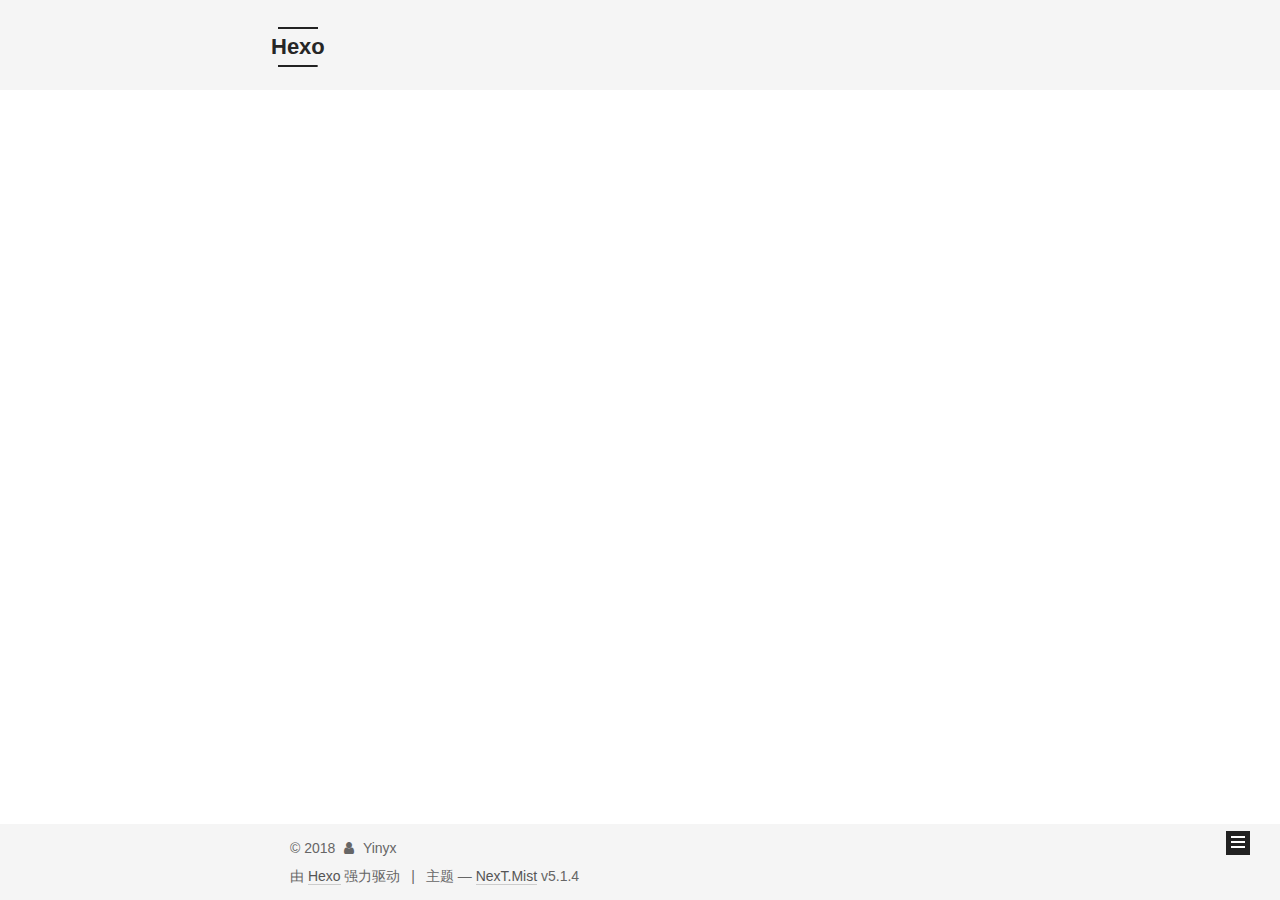
==== commit 3d6f39d3: "Site updated: 2018-10-14 21:33:14" ====
--- a/archives/index.html
+++ b/archives/index.html
@@ -5,7 +5,7 @@
   
 
 
-<html class="theme-next muse use-motion" lang="">
+<html class="theme-next mist use-motion" lang="zh-Hans">
 <head>
   <meta charset="UTF-8"/>
 <meta http-equiv="X-UA-Compatible" content="IE=edge" />
@@ -83,7 +83,7 @@
 <meta property="og:title" content="Hexo">
 <meta property="og:url" content="http://yoursite.com/archives/index.html">
 <meta property="og:site_name" content="Hexo">
-<meta property="og:locale" content="default">
+<meta property="og:locale" content="zh-Hans">
 <meta name="twitter:card" content="summary">
 <meta name="twitter:title" content="Hexo">
 
@@ -93,7 +93,7 @@
   var NexT = window.NexT || {};
   var CONFIG = {
     root: '/',
-    scheme: 'Muse',
+    scheme: 'Mist',
     version: '5.1.4',
     sidebar: {"position":"left","display":"post","offset":12,"b2t":false,"scrollpercent":false,"onmobile":false},
     fancybox: true,
@@ -101,7 +101,7 @@
     motion: {"enable":true,"async":false,"transition":{"post_block":"fadeIn","post_header":"slideDownIn","post_body":"slideDownIn","coll_header":"slideLeftIn","sidebar":"slideUpIn"}},
     duoshuo: {
       userId: '0',
-      author: 'Author'
+      author: '博主'
     },
     algolia: {
       applicationID: '',
@@ -121,7 +121,7 @@
 
 
 
-  <title>Archive | Hexo</title>
+  <title>归档 | Hexo</title>
   
 
 
@@ -133,7 +133,7 @@
 
 </head>
 
-<body itemscope itemtype="http://schema.org/WebPage" lang="default">
+<body itemscope itemtype="http://schema.org/WebPage" lang="zh-Hans">
 
   
   
@@ -181,7 +181,7 @@
             
               <i class="menu-item-icon fa fa-fw fa-home"></i> <br />
             
-            Home
+            首页
           </a>
         </li>
       
@@ -191,7 +191,7 @@
             
               <i class="menu-item-icon fa fa-fw fa-archive"></i> <br />
             
-            Archives
+            归档
           </a>
         </li>
       
@@ -227,7 +227,7 @@
         
           
         
-        Um..! 2 posts in total. Keep on posting.
+        嗯..! 目前共计 2 篇日志。 继续努力。
       </span>
 
       
@@ -351,7 +351,7 @@
         <div class="site-overview">
           <div class="site-author motion-element" itemprop="author" itemscope itemtype="http://schema.org/Person">
             
-              <p class="site-author-name" itemprop="name">John Doe</p>
+              <p class="site-author-name" itemprop="name">Yinyx</p>
               <p class="site-description motion-element" itemprop="description"></p>
           </div>
 
@@ -363,7 +363,7 @@
                 <a href="/archives/">
               
                   <span class="site-state-item-count">2</span>
-                  <span class="site-state-item-name">posts</span>
+                  <span class="site-state-item-name">日志</span>
                 </a>
               </div>
             
@@ -376,6 +376,22 @@
 
           
 
+          
+            <div class="links-of-author motion-element">
+                
+                  <span class="links-of-author-item">
+                    <a href="https://github.com/aomlzzz" target="_blank" title="GitHub">
+                      
+                        <i class="fa fa-fw fa-github"></i>GitHub</a>
+                  </span>
+                
+                  <span class="links-of-author-item">
+                    <a href="mailto:aomlzzz@yahoo.com" target="_blank" title="E-Mail">
+                      
+                        <i class="fa fa-fw fa-envelope"></i>E-Mail</a>
+                  </span>
+                
+            </div>
           
 
           
@@ -407,13 +423,13 @@
   <span class="with-love">
     <i class="fa fa-user"></i>
   </span>
-  <span class="author" itemprop="copyrightHolder">John Doe</span>
+  <span class="author" itemprop="copyrightHolder">Yinyx</span>
 
   
 </div>
 
 
-  <div class="powered-by">Powered by <a class="theme-link" target="_blank" href="https://hexo.io">Hexo</a></div>
+  <div class="powered-by">由 <a class="theme-link" target="_blank" href="https://hexo.io">Hexo</a> 强力驱动</div>
 
 
 
@@ -421,7 +437,7 @@
 
 
 
-  <div class="theme-info">Theme &mdash; <a class="theme-link" target="_blank" href="https://github.com/iissnan/hexo-theme-next">NexT.Muse</a> v5.1.4</div>
+  <div class="theme-info">主题 &mdash; <a class="theme-link" target="_blank" href="https://github.com/iissnan/hexo-theme-next">NexT.Mist</a> v5.1.4</div>
 
 
 
--- a/css/main.css
+++ b/css/main.css
@@ -226,51 +226,51 @@
   margin: 20px 0 15px;
 }
 h1 {
+  font-size: 24px;
+}
+@media (max-width: 767px) {
+  h1 {
+    font-size: 20px;
+  }
+}
+h2 {
   font-size: 22px;
 }
 @media (max-width: 767px) {
-  h1 {
+  h2 {
     font-size: 18px;
   }
 }
-h2 {
+h3 {
   font-size: 20px;
 }
 @media (max-width: 767px) {
-  h2 {
+  h3 {
     font-size: 16px;
   }
 }
-h3 {
+h4 {
   font-size: 18px;
 }
 @media (max-width: 767px) {
-  h3 {
+  h4 {
     font-size: 14px;
   }
 }
-h4 {
+h5 {
   font-size: 16px;
 }
 @media (max-width: 767px) {
-  h4 {
+  h5 {
     font-size: 12px;
   }
 }
-h5 {
+h6 {
   font-size: 14px;
 }
 @media (max-width: 767px) {
-  h5 {
+  h6 {
     font-size: 10px;
-  }
-}
-h6 {
-  font-size: 12px;
-}
-@media (max-width: 767px) {
-  h6 {
-    font-size: 8px;
   }
 }
 p {
@@ -940,8 +940,8 @@
   display: inline-block;
   padding: 0 20px;
   font-size: 14px;
-  color: #fff;
-  background: #222;
+  color: #555;
+  background: transparent;
   border: 2px solid #222;
   text-decoration: none;
   border-radius: 0;
@@ -1101,7 +1101,7 @@
 }
 .site-meta {
   margin: 0;
-  text-align: center;
+  text-align: left;
 }
 @media (max-width: 767px) {
   .site-meta {
@@ -1112,12 +1112,12 @@
   position: relative;
   display: inline-block;
   padding: 0 40px;
-  color: #fff;
+  color: #222;
   background: #222;
   border-bottom: none;
 }
 .brand:hover {
-  color: #fff;
+  color: #222;
 }
 .logo {
   display: inline-block;
@@ -1348,7 +1348,7 @@
 .posts-collapse {
   position: relative;
   z-index: 1010;
-  margin-left: 55px;
+  margin-left: 0;
 }
 .posts-collapse::after {
   content: " ";
@@ -1822,7 +1822,7 @@
   width: 4px;
   height: 4px;
   border-radius: 50%;
-  background: #5d535b;
+  background: #2a2881;
 }
 .links-of-blogroll {
   font-size: 13px;
@@ -2585,78 +2585,322 @@
 .page-post-detail .comments {
   overflow: hidden;
 }
-@media (max-width: 767px) {
-  .header-inner,
-  .container .main-inner,
+h1,
+h2,
+h3,
+h4,
+h5,
+h6 {
+  margin: 20px 0 10px;
+}
+p {
+  margin: 0 0 25px 0;
+}
+a {
+  border-bottom-color: #ccc;
+}
+hr {
+  margin: 20px 0;
+  height: 2px;
+}
+.main-inner {
+  margin-top: 80px;
+}
+.header {
+  background: #f5f5f5;
+}
+.header-inner {
+  padding: 25px 0 20px;
+}
+.header-inner:before,
+.header-inner:after {
+  content: " ";
+  display: table;
+}
+.header-inner:after {
+  clear: both;
+}
+@media (max-width: 767px) {
+  .header-inner {
+    width: auto;
+    margin-bottom: 50px;
+    padding: 10px;
+  }
+}
+.site-meta {
+  float: left;
+  margin-left: -20px;
+  line-height: normal;
+}
+@media (max-width: 767px) {
+  .site-meta {
+    margin-left: 10px;
+  }
+}
+.site-meta .brand {
+  padding: 2px 1px;
+  background: none;
+}
+@media (max-width: 767px) {
+  .site-meta .brand {
+    display: block;
+  }
+}
+.site-meta .logo {
+  display: none;
+}
+.site-meta .site-title {
+  font-size: 22px;
+  font-weight: bolder;
+}
+@media (max-width: 767px) {
+  .site-meta .site-title {
+    line-height: 34px;
+  }
+}
+.logo-line-before,
+.logo-line-after {
+  display: block;
+  overflow: hidden;
+  margin: 0 auto;
+  width: 75%;
+}
+@media (max-width: 767px) {
+  .logo-line-before,
+  .logo-line-after {
+    display: none;
+  }
+}
+.logo-line-before i,
+.logo-line-after i {
+  position: relative;
+  display: block;
+  height: 2px;
+  background: #222;
+}
+@media (max-width: 767px) {
+  .logo-line-before i,
+  .logo-line-after i {
+    height: 3px;
+  }
+}
+.use-motion .logo-line-before i {
+  left: -100%;
+}
+.use-motion .logo-line-after i {
+  right: -100%;
+}
+.site-subtitle {
+  display: none;
+}
+.site-nav-toggle {
+  position: static;
+  float: right;
+}
+.menu {
+  float: right;
+  margin: 8px 0 0 0;
+}
+@media (max-width: 767px) {
+  .menu {
+    margin: 20px 0 0 0;
+    padding: 0;
+  }
+}
+.menu br {
+  display: none;
+}
+.menu .menu-item {
+  margin: 0;
+}
+@media (max-width: 767px) {
+  .menu .menu-item {
+    display: block;
+  }
+}
+.menu .menu-item a {
+  padding: 0 10px;
+  background: none;
+  border: none;
+  border-radius: 2px;
+  transition-property: background;
+}
+@media (max-width: 767px) {
+  .menu .menu-item a {
+    text-align: left;
+  }
+}
+.menu .menu-item a:hover {
+  background: #e1e1e1;
+}
+.menu a::before {
+  display: none;
+}
+@media (max-width: 767px) {
+  .menu a::before {
+    display: block;
+  }
+}
+@media (max-width: 767px) {
+  .menu {
+    float: none;
+  }
+}
+.site-search form {
+  display: none;
+}
+.posts-expand {
+  padding-top: 0;
+}
+.posts-expand .post-title,
+.posts-expand .post-meta {
+  text-align: left;
+}
+@media (max-width: 767px) {
+  .posts-expand .post-title,
+  .posts-expand .post-meta {
+    text-align: center;
+  }
+}
+.posts-expand .post-eof {
+  display: none;
+}
+.posts-expand .post {
+  margin-top: 120px;
+}
+.posts-expand .post:first-child {
+  margin-top: 0;
+}
+.posts-expand .post-meta {
+  margin-top: 5px;
+  margin-bottom: 20px;
+}
+.posts-expand .post-title {
+  position: relative;
+  font-size: 26px;
+  font-weight: 400;
+}
+@media (max-width: 767px) {
+  .posts-expand .post-title {
+    font-size: 22px;
+  }
+}
+@media (min-width: 1600px) {
+  .posts-expand .post-title {
+    font-size: 26px;
+  }
+}
+.posts-expand .post-title:hover:before {
+  background: #222;
+}
+@media (max-width: 767px) {
+  .posts-expand .post-body {
+    font-size: 12px;
+  }
+}
+.posts-expand .post-body img {
+  margin: 0;
+}
+.posts-expand .post-tags {
+  text-align: left;
+}
+.posts-expand .post-tags a {
+  padding: 1px 5px;
+  background: #f5f5f5;
+  border-bottom: none;
+}
+.posts-expand .post-tags a:hover {
+  background: #ccc;
+}
+.posts-expand .post-nav {
+  margin-top: 40px;
+}
+.post-button {
+  margin-top: 20px;
+  text-align: left;
+}
+.post-button a {
+  padding: 0;
+  font-size: 14px;
+  background: none;
+  border: none;
+  border-bottom: 2px solid #666;
+  transition-property: border;
+}
+@media (max-width: 767px) {
+  .post-button a {
+    font-size: 12px;
+  }
+}
+@media (min-width: 1600px) {
+  .post-button a {
+    font-size: 16px;
+  }
+}
+.post-button a:hover {
+  border-bottom-color: #222;
+}
+.links-of-blogroll-inline .links-of-blogroll-item {
+  display: inline-block;
+}
+.btn {
+  padding: 0 10px;
+  border-width: 2px;
+  border-radius: 0;
+}
+.headband {
+  display: none;
+}
+.site-search {
+  position: relative;
+  float: right;
+  margin-top: 5px;
+  padding-top: 3px;
+}
+@media (max-width: 767px) {
+  .site-search {
+    float: none;
+    padding: 0 10px;
+  }
+}
+@media (max-width: 767px) {
+  .container .main-inner {
+    width: auto;
+  }
+}
+.page-post-detail .post-title,
+.page-post-detail .post-meta {
+  text-align: center;
+}
+.page-post-detail .post-title:before {
+  display: none;
+}
+.page-post-detail .post-meta {
+  margin-bottom: 60px;
+}
+.pagination {
+  margin: 120px 0 0;
+  text-align: left;
+}
+@media (max-width: 767px) {
+  .pagination {
+    margin: 80px 10px 0;
+    text-align: center;
+  }
+}
+.footer {
+  margin-top: 80px;
+  padding: 10px 0;
+  background: #f5f5f5;
+  color: #666;
+}
+.footer-inner {
+  margin: 0 auto;
+  text-align: left;
+}
+@media (max-width: 767px) {
   .footer-inner {
     width: auto;
-  }
-}
-embed {
-  display: block;
-  margin: 0px auto 25px auto;
-}
-.custom-logo .site-meta-headline {
-  text-align: center;
-}
-.custom-logo .brand {
-  background: none;
-}
-.custom-logo .site-title {
-  margin: 10px auto 0;
-  font-size: 24px;
-  color: #222;
-}
-.custom-logo .site-title a {
-  border: none;
-}
-.custom-logo-image {
-  margin: 0 auto;
-  padding: 5px;
-  max-width: 150px;
-  background: #fff;
-}
-@media (max-width: 767px) {
-  .site-nav {
-    position: absolute;
-    left: 0;
-    top: 52px;
-    margin: 0;
-    width: 100%;
-    padding: 0;
-    background: #fff;
-    border-bottom: 1px solid #ddd;
-    z-index: 1030;
-  }
-}
-@media (max-width: 767px) {
-  .menu {
-    text-align: left;
-  }
-}
-@media (max-width: 767px) {
-  .menu .menu-item {
-    display: block;
-    margin: 0 10px;
-    vertical-align: top;
-  }
-}
-@media (max-width: 767px) {
-  .menu .menu-item br {
-    display: none;
-  }
-}
-@media (max-width: 767px) {
-  .menu .menu-item a {
-    padding: 5px 10px;
-  }
-}
-.menu .menu-item .fa {
-  margin-right: 0;
-}
-.site-search form {
-  display: none;
-}
-.links-of-blogroll-inline .links-of-blogroll-item {
-  display: inline-block;
-}
+    text-align: center;
+  }
+}
